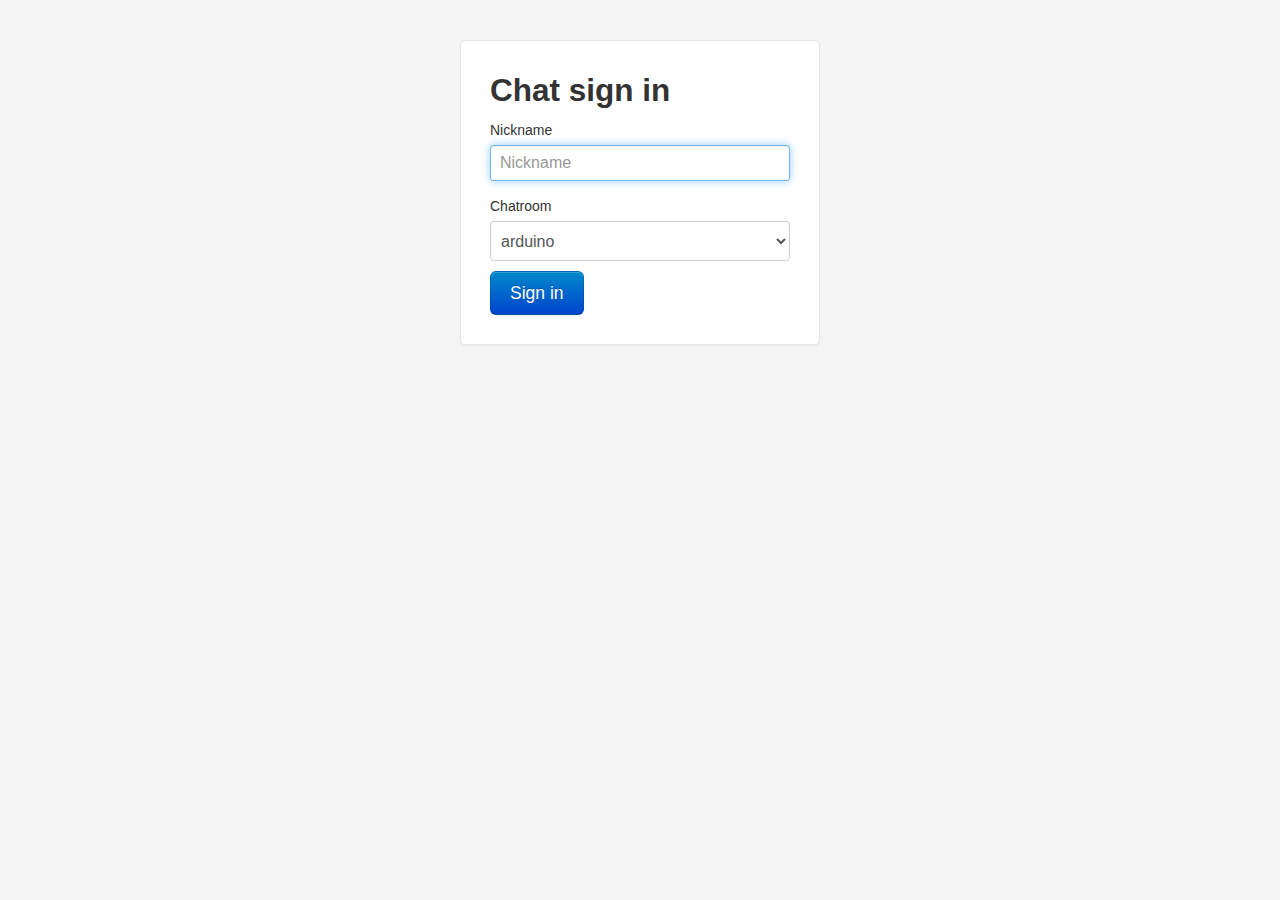
==== src/main/webapp/index.html @ f2fe43e2 "IU-2016.1.3 <Александр@home_pc Merge branch 'master'" ====
<!DOCTYPE html>
<html lang="en">
<head>
<meta charset="utf-8">
<title>hasCode.com - Java EE 7 Websocket Tutorial</title>
<meta name="viewport" content="width=device-width, initial-scale=1.0">
<meta name="description" content="">
<meta name="author" content="Micha Kops">

<script src="resource/js/jquery-1.10.2.min.js"></script>

<!-- Le styles -->
<link href="./resource/css/bootstrap.css" rel="stylesheet">
<style type="text/css">
body {
	padding-top: 40px;
	padding-bottom: 40px;
	background-color: #f5f5f5;
}

.form-signin {
	max-width: 300px;
	padding: 19px 29px 29px;
	margin: 0 auto 20px;
	background-color: #fff;
	border: 1px solid #e5e5e5;
	-webkit-border-radius: 5px;
	-moz-border-radius: 5px;
	border-radius: 5px;
	-webkit-box-shadow: 0 1px 2px rgba(0, 0, 0, .05);
	-moz-box-shadow: 0 1px 2px rgba(0, 0, 0, .05);
	box-shadow: 0 1px 2px rgba(0, 0, 0, .05);
}

.form-signin .form-signin-heading,.form-signin .checkbox {
	margin-bottom: 10px;
}

.form-signin input[type="text"],.form-signin input[type="password"] {
	font-size: 16px;
	height: auto;
	margin-bottom: 15px;
	padding: 7px 9px;
}

#chatroom {
	font-size: 16px;
	height: 40px;
	line-height: 40px;
	width: 300px;
}

.received {
	width: 160px;
	font-size: 10px;
}
</style>
<link href="./resource/css/bootstrap-responsive.css" rel="stylesheet">

<!-- HTML5 shim, for IE6-8 support of HTML5 elements -->
<!--[if lt IE 9]>
      <script src="./resource/js/html5shiv.js"></script>
    <![endif]-->

<!-- Fav and touch icons -->
<link rel="apple-touch-icon-precomposed" sizes="144x144"
	href="./resource/ico/apple-touch-icon-144-precomposed.png">
<link rel="apple-touch-icon-precomposed" sizes="114x114"
	href="./resource/ico/apple-touch-icon-114-precomposed.png">
<link rel="apple-touch-icon-precomposed" sizes="72x72"
	href="./resource/ico/apple-touch-icon-72-precomposed.png">
<link rel="apple-touch-icon-precomposed"
	href="./resource/ico/apple-touch-icon-57-precomposed.png">
<link rel="shortcut icon" href="./resource/ico/favicon.png">
<script>
	var wsocket;
	var serviceLocation = "ws://0.0.0.0:8080/hascode/chat/";
	var $nickName;
	var $message;
	var $chatWindow;
	var room = '';

	function onMessageReceived(evt) {
		var msg = JSON.parse(evt.data); // native API
		var $messageLine = $('<tr><td class="received">' + msg.received
				+ '</td><td class="user label label-info">' + msg.sender
				+ '</td><td class="message badge">' + msg.message
				+ '</td></tr>');
		$chatWindow.append($messageLine);
	}
	function sendMessage() {
		var msg = '{"message":"' + $message.val() + '", "sender":"'
				+ $nickName.val() + '", "received":""}';
		wsocket.send(msg);
		$message.val('').focus();
	}

	function connectToChatserver() {
		room = $('#chatroom option:selected').val();
		wsocket = new WebSocket(serviceLocation + room);
		wsocket.onmessage = onMessageReceived;
	}

	function leaveRoom() {
		wsocket.close();
		$chatWindow.empty();
		$('.chat-wrapper').hide();
		$('.chat-signin').show();
		$nickName.focus();
	}

	$(document).ready(function() {
		$nickName = $('#nickname');
		$message = $('#message');
		$chatWindow = $('#response');
		$('.chat-wrapper').hide();
		$nickName.focus();
		
		$('#enterRoom').click(function(evt) {
			evt.preventDefault();
			connectToChatserver();
			$('.chat-wrapper h2').text('Chat # '+$nickName.val() + "@" + room);
			$('.chat-signin').hide();
			$('.chat-wrapper').show();
			$message.focus();
		});
		$('#do-chat').submit(function(evt) {
			evt.preventDefault();
			sendMessage()
		});
		
		$('#leave-room').click(function(){
			leaveRoom();
		});
	});
</script>
</head>

<body>

	<div class="container chat-signin">
		<form class="form-signin">
			<h2 class="form-signin-heading">Chat sign in</h2>
			<label for="nickname">Nickname</label> <input type="text"
				class="input-block-level" placeholder="Nickname" id="nickname">
			<div class="btn-group">
				<label for="chatroom">Chatroom</label> <select size="1"
					id="chatroom">
					<option>arduino</option>
					<option>java</option>
					<option>groovy</option>
					<option>scala</option>
				</select>
			</div>
			<button class="btn btn-large btn-primary" type="submit"
				id="enterRoom">Sign in</button>
		</form>
	</div>
	<!-- /container -->

	<div class="container chat-wrapper">
		<form id="do-chat">
			<h2 class="alert alert-success"></h2>
			<table id="response" class="table table-bordered"></table>
			<fieldset>
				<legend>Enter your message..</legend>
				<div class="controls">
					<input type="text" class="input-block-level" placeholder="Your message..." id="message" style="height:60px"/>
					<input type="submit" class="btn btn-large btn-block btn-primary"
						value="Send message" />
					<button class="btn btn-large btn-block" type="button" id="leave-room">Leave
						room</button>
				</div>
			</fieldset>
		</form>
	</div>
</body>
</html>
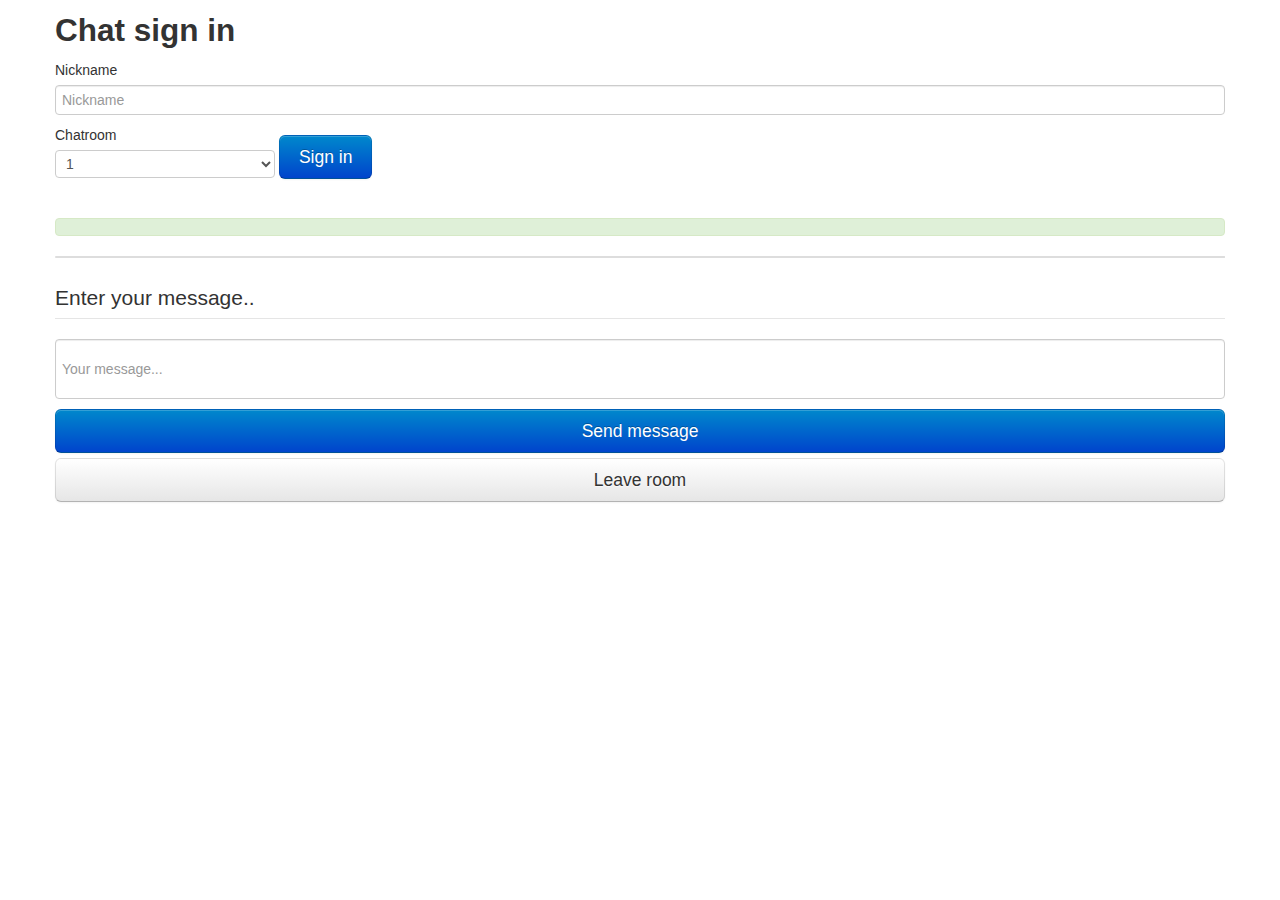
==== commit 7fcae0b9: "backbone" ====
--- a/src/main/webapp/index.html
+++ b/src/main/webapp/index.html
@@ -1,143 +1,23 @@
 <!DOCTYPE html>
 <html lang="en">
 <head>
-<meta charset="utf-8">
-<title>hasCode.com - Java EE 7 Websocket Tutorial</title>
-<meta name="viewport" content="width=device-width, initial-scale=1.0">
-<meta name="description" content="">
-<meta name="author" content="Micha Kops">
+	<meta charset="utf-8">
+	<title>Chat</title>
+	<meta name="viewport" content="width=device-width, initial-scale=1.0">
+	<meta name="description" content="">
+	<meta name="author" content="Alex Slynko">
 
-<script src="resource/js/jquery-1.10.2.min.js"></script>
+	<script data-main="resource/script/app" src="resource/script/lib/require.js"></script>
 
-<!-- Le styles -->
-<link href="./resource/css/bootstrap.css" rel="stylesheet">
-<style type="text/css">
-body {
-	padding-top: 40px;
-	padding-bottom: 40px;
-	background-color: #f5f5f5;
-}
-
-.form-signin {
-	max-width: 300px;
-	padding: 19px 29px 29px;
-	margin: 0 auto 20px;
-	background-color: #fff;
-	border: 1px solid #e5e5e5;
-	-webkit-border-radius: 5px;
-	-moz-border-radius: 5px;
-	border-radius: 5px;
-	-webkit-box-shadow: 0 1px 2px rgba(0, 0, 0, .05);
-	-moz-box-shadow: 0 1px 2px rgba(0, 0, 0, .05);
-	box-shadow: 0 1px 2px rgba(0, 0, 0, .05);
-}
-
-.form-signin .form-signin-heading,.form-signin .checkbox {
-	margin-bottom: 10px;
-}
-
-.form-signin input[type="text"],.form-signin input[type="password"] {
-	font-size: 16px;
-	height: auto;
-	margin-bottom: 15px;
-	padding: 7px 9px;
-}
-
-#chatroom {
-	font-size: 16px;
-	height: 40px;
-	line-height: 40px;
-	width: 300px;
-}
-
-.received {
-	width: 160px;
-	font-size: 10px;
-}
-</style>
-<link href="./resource/css/bootstrap-responsive.css" rel="stylesheet">
-
-<!-- HTML5 shim, for IE6-8 support of HTML5 elements -->
-<!--[if lt IE 9]>
-      <script src="./resource/js/html5shiv.js"></script>
-    <![endif]-->
-
-<!-- Fav and touch icons -->
-<link rel="apple-touch-icon-precomposed" sizes="144x144"
-	href="./resource/ico/apple-touch-icon-144-precomposed.png">
-<link rel="apple-touch-icon-precomposed" sizes="114x114"
-	href="./resource/ico/apple-touch-icon-114-precomposed.png">
-<link rel="apple-touch-icon-precomposed" sizes="72x72"
-	href="./resource/ico/apple-touch-icon-72-precomposed.png">
-<link rel="apple-touch-icon-precomposed"
-	href="./resource/ico/apple-touch-icon-57-precomposed.png">
-<link rel="shortcut icon" href="./resource/ico/favicon.png">
-<script>
-	var wsocket;
-	var serviceLocation = "ws://0.0.0.0:8080/hascode/chat/";
-	var $nickName;
-	var $message;
-	var $chatWindow;
-	var room = '';
-
-	function onMessageReceived(evt) {
-		var msg = JSON.parse(evt.data); // native API
-		var $messageLine = $('<tr><td class="received">' + msg.received
-				+ '</td><td class="user label label-info">' + msg.sender
-				+ '</td><td class="message badge">' + msg.message
-				+ '</td></tr>');
-		$chatWindow.append($messageLine);
-	}
-	function sendMessage() {
-		var msg = '{"message":"' + $message.val() + '", "sender":"'
-				+ $nickName.val() + '", "received":""}';
-		wsocket.send(msg);
-		$message.val('').focus();
-	}
-
-	function connectToChatserver() {
-		room = $('#chatroom option:selected').val();
-		wsocket = new WebSocket(serviceLocation + room);
-		wsocket.onmessage = onMessageReceived;
-	}
-
-	function leaveRoom() {
-		wsocket.close();
-		$chatWindow.empty();
-		$('.chat-wrapper').hide();
-		$('.chat-signin').show();
-		$nickName.focus();
-	}
-
-	$(document).ready(function() {
-		$nickName = $('#nickname');
-		$message = $('#message');
-		$chatWindow = $('#response');
-		$('.chat-wrapper').hide();
-		$nickName.focus();
-		
-		$('#enterRoom').click(function(evt) {
-			evt.preventDefault();
-			connectToChatserver();
-			$('.chat-wrapper h2').text('Chat # '+$nickName.val() + "@" + room);
-			$('.chat-signin').hide();
-			$('.chat-wrapper').show();
-			$message.focus();
-		});
-		$('#do-chat').submit(function(evt) {
-			evt.preventDefault();
-			sendMessage()
-		});
-		
-		$('#leave-room').click(function(){
-			leaveRoom();
-		});
-	});
-</script>
+	<link href="./resource/css/bootstrap.css" rel="stylesheet">
+	<link href="./resource/css/styles.css" rel="stylesheet">
+	<link href="./resource/css/bootstrap-responsive.css" rel="stylesheet">
 </head>
 
 <body>
+	<div class="cont">
 
+	</div>
 	<div class="container chat-signin">
 		<form class="form-signin">
 			<h2 class="form-signin-heading">Chat sign in</h2>
@@ -146,17 +26,15 @@
 			<div class="btn-group">
 				<label for="chatroom">Chatroom</label> <select size="1"
 					id="chatroom">
-					<option>arduino</option>
-					<option>java</option>
-					<option>groovy</option>
-					<option>scala</option>
+					<option>1</option>
+					<option>2</option>
+					<option>3</option>
 				</select>
 			</div>
 			<button class="btn btn-large btn-primary" type="submit"
 				id="enterRoom">Sign in</button>
 		</form>
 	</div>
-	<!-- /container -->
 
 	<div class="container chat-wrapper">
 		<form id="do-chat">
